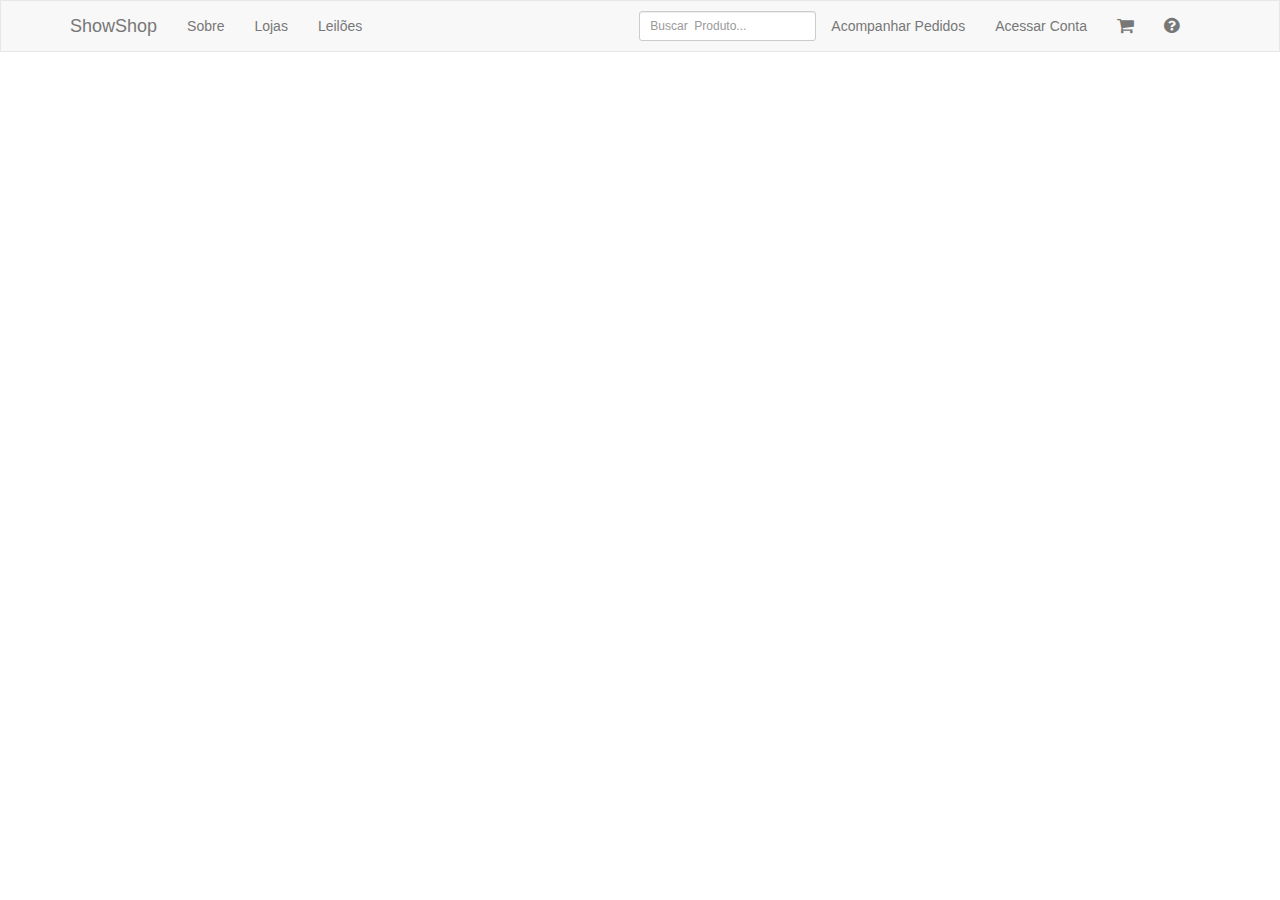
==== index.html @ 6396ccaf "Inital commit" ====
<!DOCTYPE html><html class=no-js><head><meta charset=utf-8><title>showshop prototype</title><meta name=description content=""><meta name=viewport content="width=device-width"><link rel="shortcut icon" href=/6df2b309.favicon.ico><link href=//netdna.bootstrapcdn.com/font-awesome/4.1.0/css/font-awesome.min.css rel=stylesheet><!-- Place favicon.ico and apple-touch-icon.png in the root directory --><link rel=stylesheet href=styles/c7403260.main.css><body ng-app=showshop><!--[if lt IE 10]>
      <p class="browsehappy">You are using an <strong>outdated</strong> browser. Please <a href="http://browsehappy.com/">upgrade your browser</a> to improve your experience.</p>
  <![endif]--><div class=cart-shadow></div><div id=cart class=cart><a href=# class=toggle-cart>Fechar Carrinho</a><br><br><h3 class=cart-title>CARRINHO</h3><br><ul class=list-group><li class=list-group-item>Playstation 4 Sony</li><li class=list-group-item>Meias Nike</li><li class=list-group-item>Batedeira Tramontina</li></ul><div class=form-group><label for=#>Localização</label><input class="form-control input-sm" placeholder="Informe seu CEP ou endereço"></div><div class=form-group><h4><label for=#>Total: R$5.312,90</label></h4></div><div class=form-group><button class="btn btn-block btn-success">FECHAR PEDIDO</button></div></div><nav class="navbar navbar-default"><div class=container><div class=navbar-header><button type=button class=navbar-toggle data-toggle=collapse data-target=#ss-menu><span class=sr-only>Toggle navigation</span> <span class=icon-bar></span> <span class=icon-bar></span> <span class=icon-bar></span></button> <a href=# class=navbar-brand>ShowShop</a></div><div class="collapse navbar-collapse" id=ss-menu><ul class="nav navbar-nav"><li><a href=#/sobre>Sobre</a></li><li><a href=#/lojas>Lojas</a></li><li><a href=#/leiloes>Leilões</a></li></ul><ul class="nav navbar-nav navbar-right"><li><a href=#/pedidos>Acompanhar Pedidos</a></li><li><a href=#/conta>Acessar Conta</a></li><li><a href=# class="toggle-cart icon"><i class="fa fa-shopping-cart"></i></a></li><li><a href=# class="toggle-help icon"><i class="fa fa-question-circle"></i></a></li></ul><form class="top-search navbar-right" role=search><input class="form-control input-sm" placeholder="Buscar  Produto..."></form></div></div></nav><div ng-view=""></div><script src=scripts/d24ded32.vendor.js></script><!-- Google Analytics: change UA-XXXXX-X to be your site's ID. --><script>(function(b, o, i, l, e, r) {
      b.GoogleAnalyticsObject = l;
      b[l] || (b[l] =
        function() {
          (b[l].q = b[l].q || []).push(arguments)
        });
      b[l].l = +new Date;
      e = o.createElement(i);
      r = o.getElementsByTagName(i)[0];
      e.src = '//www.google-analytics.com/analytics.js';
      r.parentNode.insertBefore(e, r)
    }(window, document, 'script', 'ga'));
    ga('create', 'UA-XXXXX-X');
    ga('send', 'pageview');</script><script src=scripts/6b5da0e8.plugins.js></script><script src=scripts/c49f8bf7.main.js></script>
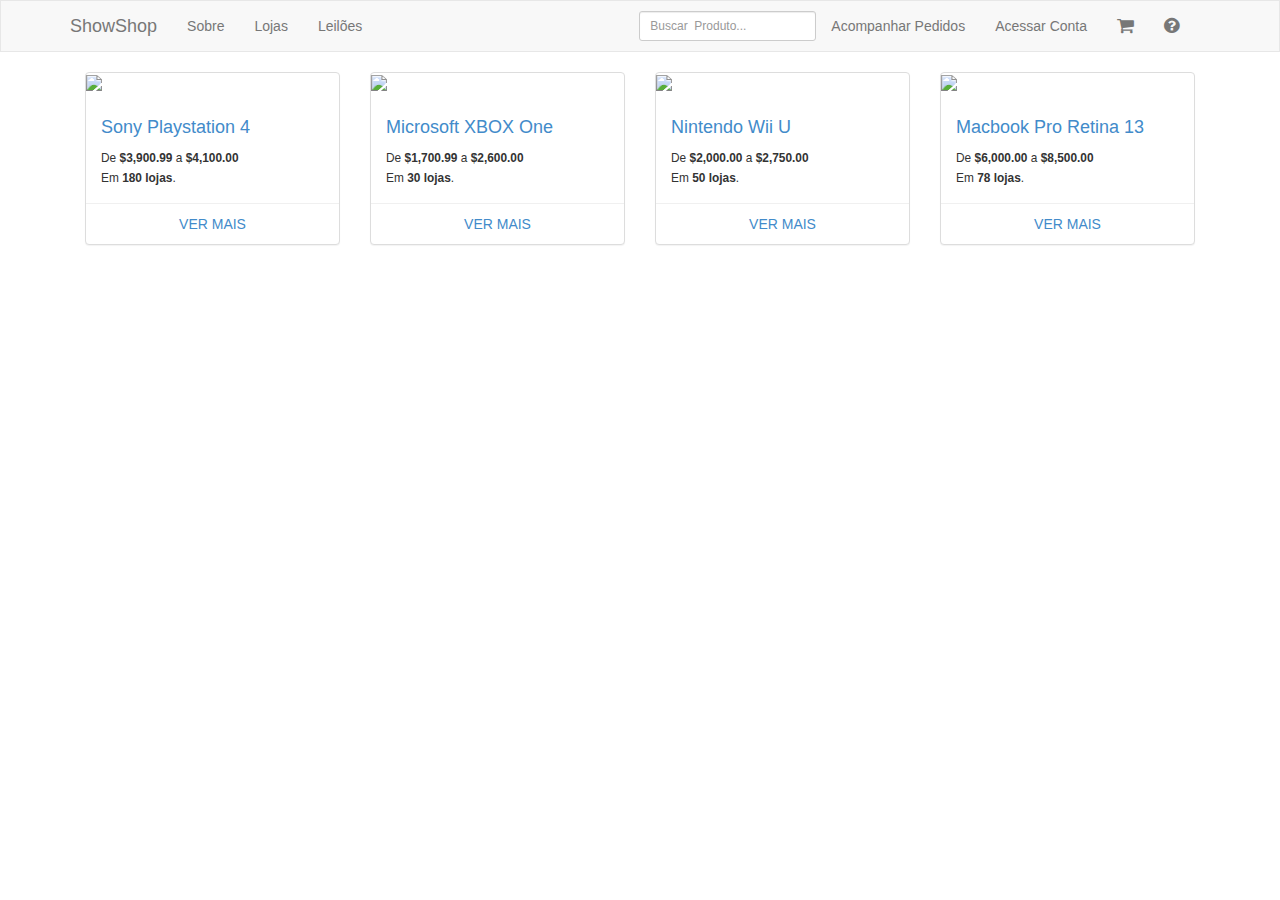
==== commit 50c9736c: "First version presented in class" ====
--- a/index.html
+++ b/index.html
@@ -1,6 +1,6 @@
 <!DOCTYPE html><html class=no-js><head><meta charset=utf-8><title>showshop prototype</title><meta name=description content=""><meta name=viewport content="width=device-width"><link rel="shortcut icon" href=/6df2b309.favicon.ico><link href=//netdna.bootstrapcdn.com/font-awesome/4.1.0/css/font-awesome.min.css rel=stylesheet><!-- Place favicon.ico and apple-touch-icon.png in the root directory --><link rel=stylesheet href=styles/c7403260.main.css><body ng-app=showshop><!--[if lt IE 10]>
       <p class="browsehappy">You are using an <strong>outdated</strong> browser. Please <a href="http://browsehappy.com/">upgrade your browser</a> to improve your experience.</p>
-  <![endif]--><div class=cart-shadow></div><div id=cart class=cart><a href=# class=toggle-cart>Fechar Carrinho</a><br><br><h3 class=cart-title>CARRINHO</h3><br><ul class=list-group><li class=list-group-item>Playstation 4 Sony</li><li class=list-group-item>Meias Nike</li><li class=list-group-item>Batedeira Tramontina</li></ul><div class=form-group><label for=#>Localização</label><input class="form-control input-sm" placeholder="Informe seu CEP ou endereço"></div><div class=form-group><h4><label for=#>Total: R$5.312,90</label></h4></div><div class=form-group><button class="btn btn-block btn-success">FECHAR PEDIDO</button></div></div><nav class="navbar navbar-default"><div class=container><div class=navbar-header><button type=button class=navbar-toggle data-toggle=collapse data-target=#ss-menu><span class=sr-only>Toggle navigation</span> <span class=icon-bar></span> <span class=icon-bar></span> <span class=icon-bar></span></button> <a href=# class=navbar-brand>ShowShop</a></div><div class="collapse navbar-collapse" id=ss-menu><ul class="nav navbar-nav"><li><a href=#/sobre>Sobre</a></li><li><a href=#/lojas>Lojas</a></li><li><a href=#/leiloes>Leilões</a></li></ul><ul class="nav navbar-nav navbar-right"><li><a href=#/pedidos>Acompanhar Pedidos</a></li><li><a href=#/conta>Acessar Conta</a></li><li><a href=# class="toggle-cart icon"><i class="fa fa-shopping-cart"></i></a></li><li><a href=# class="toggle-help icon"><i class="fa fa-question-circle"></i></a></li></ul><form class="top-search navbar-right" role=search><input class="form-control input-sm" placeholder="Buscar  Produto..."></form></div></div></nav><div ng-view=""></div><script src=scripts/d24ded32.vendor.js></script><!-- Google Analytics: change UA-XXXXX-X to be your site's ID. --><script>(function(b, o, i, l, e, r) {
+  <![endif]--><div class=cart-shadow></div><div id=cart class=cart><a href=# class=toggle-cart>Fechar Carrinho</a><br><br><h3 class=cart-title>CARRINHO</h3><br><ul class=list-group><li class=list-group-item>Playstation 4 Sony</li><li class=list-group-item>Meias Nike</li><li class=list-group-item>Batedeira Tramontina</li></ul><div class=form-group><label for=#>Localização</label><input class="form-control input-sm" placeholder="Informe seu CEP ou endereço"></div><div class=form-group><h4><label for=#>Total: R$5.312,90</label></h4></div><div class=form-group><button class="btn btn-block btn-success">FECHAR PEDIDO</button></div></div><nav class="navbar navbar-default"><div class=container><div class=navbar-header><button type=button class=navbar-toggle data-toggle=collapse data-target=#ss-menu><span class=sr-only>Toggle navigation</span> <span class=icon-bar></span> <span class=icon-bar></span> <span class=icon-bar></span></button> <a href=# class=navbar-brand>ShowShop</a></div><div class="collapse navbar-collapse" id=ss-menu><ul class="nav navbar-nav"><li><a href=#/sobre>Sobre</a></li><li><a href=#/lojas>Lojas</a></li><li><a href=#/leiloes>Leilões</a></li></ul><ul class="nav navbar-nav navbar-right"><li><a href=#/pedidos>Acompanhar Pedidos</a></li><li><a href=#/conta>Acessar Conta</a></li><li><a href=# class="toggle-cart icon"><i class="fa fa-shopping-cart"></i></a></li><li><a href=# class="toggle-help icon"><i class="fa fa-question-circle"></i></a></li></ul><form class="top-search navbar-right" role=search><input class="form-control input-sm" placeholder="Buscar  Produto..."></form></div></div></nav><div ng-view=""></div><script src=scripts/3d94e355.vendor.js></script><!-- Google Analytics: change UA-XXXXX-X to be your site's ID. --><script>(function(b, o, i, l, e, r) {
       b.GoogleAnalyticsObject = l;
       b[l] || (b[l] =
         function() {
@@ -13,4 +13,4 @@
       r.parentNode.insertBefore(e, r)
     }(window, document, 'script', 'ga'));
     ga('create', 'UA-XXXXX-X');
-    ga('send', 'pageview');</script><script src=scripts/6b5da0e8.plugins.js></script><script src=scripts/c49f8bf7.main.js></script>+    ga('send', 'pageview');</script><script src=scripts/56cc4f56.plugins.js></script><script src=scripts/198f5cee.main.js></script>